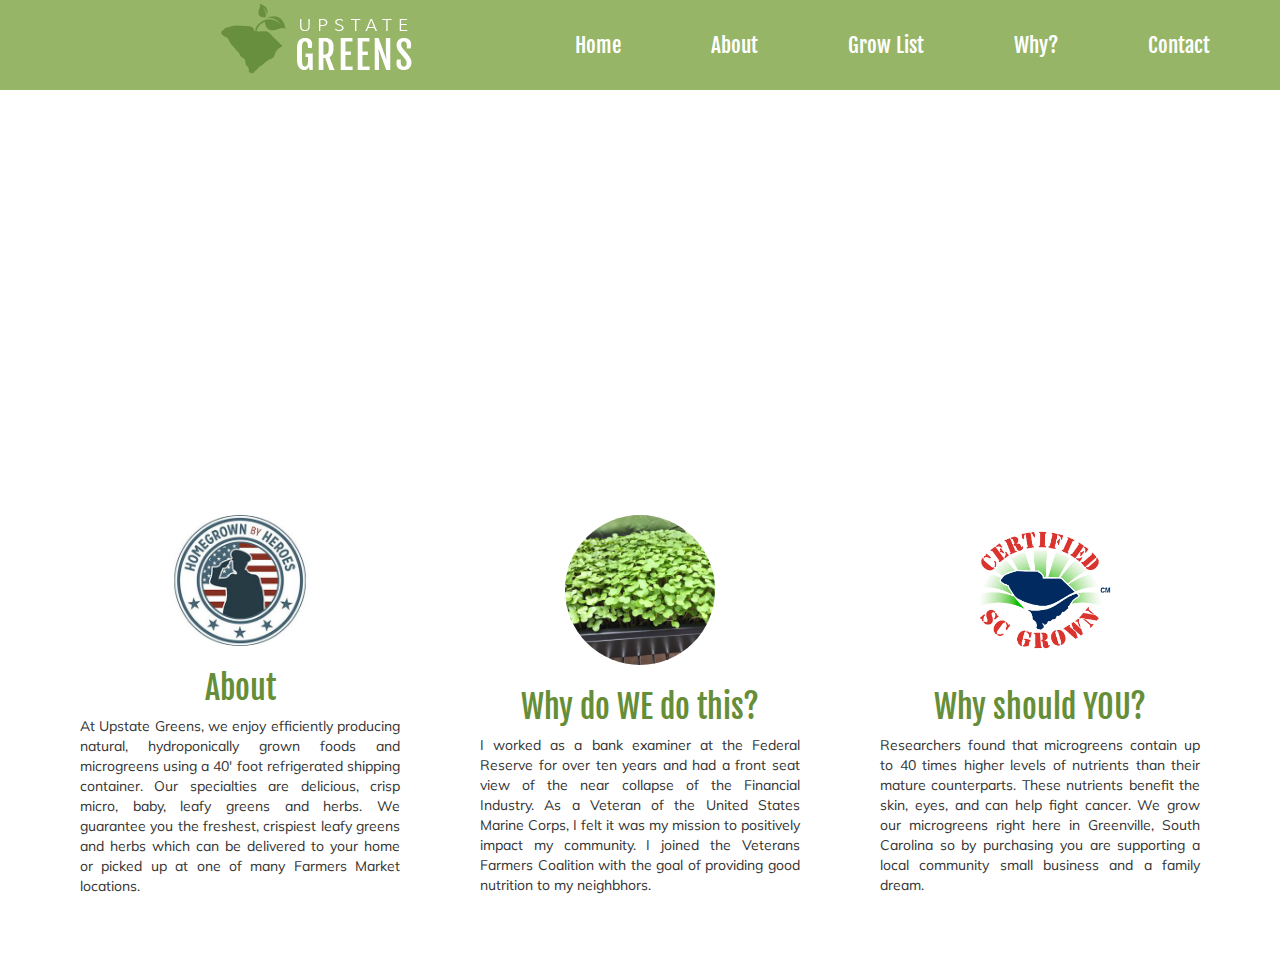
==== index.html @ 52ab1730 "First Commit" ====
<!DOCTYPE HTML>
<html>
<head>
	<title>Upstate Greens</title>
	<link rel="stylesheet" type="text/css" href="https://maxcdn.bootstrapcdn.com/bootstrap/3.3.6/css/bootstrap.min.css"/>
	<link rel="stylesheet" href="https://maxcdn.bootstrapcdn.com/font-awesome/4.5.0/css/font-awesome.min.css">
	<link href='https://fonts.googleapis.com/css?family=Fjalla+One|Muli' rel='stylesheet' type='text/css'>
	<link rel="stylesheet" type="text/css" href="css/styles.css"/>
	<script src="https://code.jquery.com/jquery-1.12.0.min.js"></script>
	<script src="js/script.js"></script>
	<meta name="viewport" content="width=device-width, initial-scale=1">
	
</head>
<body>
	<div class="wrapper">
		<div class="container">
			<div class="image">
				<a href="index.html"><img src="images/logo.png"></a>
			</div>
			<div class="nav">
				<nav>
					<ul>
						<li>
							<div style="clear: both;"></div>
							<a href="index.html" class="mylink">Home</a></li>
							<li>
								<div style="clear: both;"></div>
								<a href="about.html" class="mylink">About</a></li>
								<li>
								
									<div style="clear: both;"></div>
									<a href="growlist.html" class="mylink">Grow List</a>
								</li>
								<li>
								</i><div style="clear: both;"></div>
									<a href="why.html" class="mylink">Why?</a>
								</li>
								<li>
									<div style="clear: both;"></div>
									<a href="contact.html" class="mylink">Contact</a>
								</li>
							</ul>
						</nav>
					</div>
				</div>
			</div>

			<div class="bottomcopywrapper">

				<div class="bottomcopy1">
				</div>
				<div class="bottomcopy2">
				</div>
				<div class="bottomcopy3">
				</div>

			</div>

			<div class="fullscreen-bg">
				<video loop muted autoplay poster="img/videoframe.jpg" class="fullscreen-bg__video">
					<source src="video/leaves.mp4" type="video/mp4">
					</video>
					<div class="overlay">
						<h5>Veteran Owned.<br>
							Greenville Grown.</h5>
					</div>
				</div>


				<div class="container" id="callouts">
					<div class="row">
						<div class="col-lg-4">
							<a href="about.html"><img src="images/vetgrown.jpg" class="img-circle"></a>
							<h3>About</h3>
							<p>At Upstate Greens, we enjoy efficiently producing natural, hydroponically grown foods and microgreens using a 40' foot refrigerated shipping container. Our specialties are delicious, crisp micro, baby, leafy greens and herbs. We guarantee you the freshest, crispiest leafy greens and herbs which can be delivered to your home or picked up at one of many Farmers Market locations.</p>
						</div>
						<div class="col-lg-4">
							<a href="why.html"><img src="images/leafygreens_square.jpg" class="img-circle"></a>
							<h3>Why do WE do this?</h3>
							<p>I worked as a bank examiner at the Federal Reserve for over ten years and had a front seat view of the near collapse of the Financial Industry. As a Veteran of the United States Marine Corps, I felt it was my mission to positively impact my community. I joined the Veterans Farmers Coalition with the goal of providing good nutrition to my neighbhors.</p>
						</div>
						<div class="col-lg-4">
							<a href="growlist.html"><img src="images/sc_grown.jpg" class="img-circle"></a>
							<h3>Why should YOU?</h3>
							<p>Researchers found that microgreens contain up to 40 times higher levels of nutrients than their mature counterparts. These nutrients benefit the skin, eyes, and can help fight cancer. We grow our microgreens right here in Greenville, South Carolina so by purchasing you are supporting a local community small business and a family dream.</p>
						</div>
					</div>
				</div> 

			</body>
			</html>
---- css/styles.css ----
.wrapper {
	padding: 0px 100px;
	background-color: #96b566;
}

nav li {
	list-style: none;
	text-decoration: none;
	font-family: 'Fjalla One', sans-serif;	
	font-size: 16pt;
	color: white;
	padding: 10px 35px;
	float: left;
	text-align: center;
	transition: all .25s ease-in-out;
   -moz-transition: all .25s ease-in-out;
   -webkit-transition: all .25s ease-in-out;
}

.container {
	overflow: hidden;
}


nav i.fa {
	color: #557e26;
	transition: all .25s ease-in-out;
   -moz-transition: all .25s ease-in-out;
   -webkit-transition: all .25s ease-in-out;
}


nav li:hover i.fa {
	color: #315409;
	position: relative;
}

nav li:hover {
	color: #557e26;
	position: relative;
}

nav ul {
	margin: 0;
}

.image {
	float:left;
	padding: 0 0 0 100px;
}

.nav {
	float:right;
}

.fullscreen-bg {
    top: 0;
    right: 0;
    bottom: 0;
    left: 0;
    overflow: hidden;
    z-index: 1;
    display: block;
    height: 400px;
    position: relative;
    text-align: center;
}

.fullscreen-b-g__video {
    top: 0;
    left: 0;
    width: 100%;
    height: 500px;
    display: block;
    position: relative;
    z-index: 2;
    text-align: center;
}

.overlay {
    position: absolute;
    top: 50%;
    width: 100%;
    text-align: center;
    z-index: 3;
    color: red;
    font-size: 100pt;
    float: left;
    height: 200px;
    margin-top: -100px;
}

h5 {
	margin: 0;
	font-size: 60pt;
	color: white;
	font-family: 'Fjalla One', sans-serif;	
}

.banner {
}

#callouts {
	text-align: justify;
	padding: 0 0 50px 0;
}

a.#callouts:hover {
	display: none;
}

#callouts p {
	padding: 0 25px;
	font-family: 'Muli', sans-serif;
}

#callouts img {
	width: 150px;
	display: block;
	margin: 25px auto;
	transition: all .2s ease-in-out;
}

#callouts img:hover {
	transform: scale(1.1);
}

h3 {
	font-family: 'Fjalla One', sans-serif;	
	font-size: 24pt;
	text-align: center;
	color: #668e39;
}

#calloutsAbout img {
	width: 300px;
	display: block;
	margin: 25px auto;
	transition: all .2s ease-in-out;
}

#calloutsAbout img:hover {
	transform: scale(1.1);

}

.banners {
	height: 400px;
	background: url("../images/table.jpg");
	margin-bottom: 50px;
}

.banners img {
	width: 350px;
	padding: 25px 0;
}

.banners h5 {
	line-height: 400px;
}

#calloutsAbout p {
	font-family: 'Muli', sans-serif;
}

.growlist {
	text-align: center;
	list-style: none;
	padding: 0;
	font-family: 'Muli', sans-serif;

}

.topparagraph p {
	font-family: 'Muli', sans-serif;
	padding: 0px 200px;
}

h6 {
	font-family: 'Muli', sans-serif;
	font-style: italic;
	font-size: 22pt;
	color: gray;
	padding: 20px 0 0 0;
}

.banners2 {
	height: 400px;
	background: url("../images/microgreensimage.jpg");
	margin-bottom: 50px;
}

h4 {
	margin: 0;
	font-size: 60pt;
	color: white;
	font-family: 'Fjalla One', sans-serif;	
	text-align: center;
	line-height: 400px;
}

.banners3 {
	height: 400px;
	background: url("../images/spoons.jpg");
	margin-bottom: 50px;
}

.contactwrapper i {
	font-size: 50pt;
	padding: 0 50px 0 0;
	color: #668e39;

}

.banners4 {
	height: 400px;
	background: url("../images/why.jpg");
	margin-bottom: 50px;
}

a.mylink {
	color: yellow;
	text-decoration: none;
	list-style: none;
	font-family: 'Fjalla One', sans-serif;	
	font-size: 16pt;
	color: white;
	padding: 10px 10px;
	float: left;
	text-align: center;
	transition: all .25s ease-in-out;
   -moz-transition: all .25s ease-in-out;
   -webkit-transition: all .25s ease-in-out;
   line-height: 50px;
}

a.mylink:hover {
	color: #557e26;
	position: relative;
}


@media (max-width: 480px) {

 	.nav {
 		width: 100%;
 		height: 20%;
 	}

 	 .nav ul li {
		padding: 0;
		text-align: center;
 	}

 	.nav ul {
 		padding: 1px 1px;
 		width: 200px;
 		text-align: center;
 	}

 	a.mylink {
 		font-size: 18pt;
 		line-height: 40px;
 		text-align: center;
 		padding: 0 50px;

 	}


 	video {
 		display: none;
 	}

 	.fullscreen-bg {
 		background-image: url("../images/vidbg_still.jpg")
	 }

	.overlay h5 {
	 	font-size: 40pt;
	 	padding: 40px 0;
	 	 }

	 .image {
	 	padding: 0 0;
		width: 410px;
	 }

	 .container2 h5 {
	 	display: none;
	 }

	 .topparagraph p {
	 	padding: 0 15px;
	 }

	 .banners4 h4 {
	 	font-size: 24pt;
	 }
}

@media (max-width: 810px) {
	 	.nav {
	 	float: left;
 	}

 	 .nav ul li {
		padding: 0;
		text-align: center;
		float: left;
 	}

 	.nav ul {
 		text-align: center;
 		float: left;
 	}

 	a.mylink {
 		font-size: 18pt;
 		line-height: 40px;
 		text-align: center;
 		padding: 0 25px;
 		float: left;

 	}


 	video {
 		display: none;
 	}

 	.fullscreen-bg {
 		background-image: url("../images/vidbg_still2.jpg")
	 }

	.overlay h5 {
	 	font-size: 40pt;
	 	padding: 40px 0;
	 	 }

	 .image {
	 	float: left;
	 	padding: 0;
	 }

	 .container2 h5 {
		font-size: 45pt;	 
	}

	 .topparagraph p {
	 	padding: 0 15px;
	 	text-align: center;	 }

	 .banners4 h4 {
	 	font-size: 50pt;
}
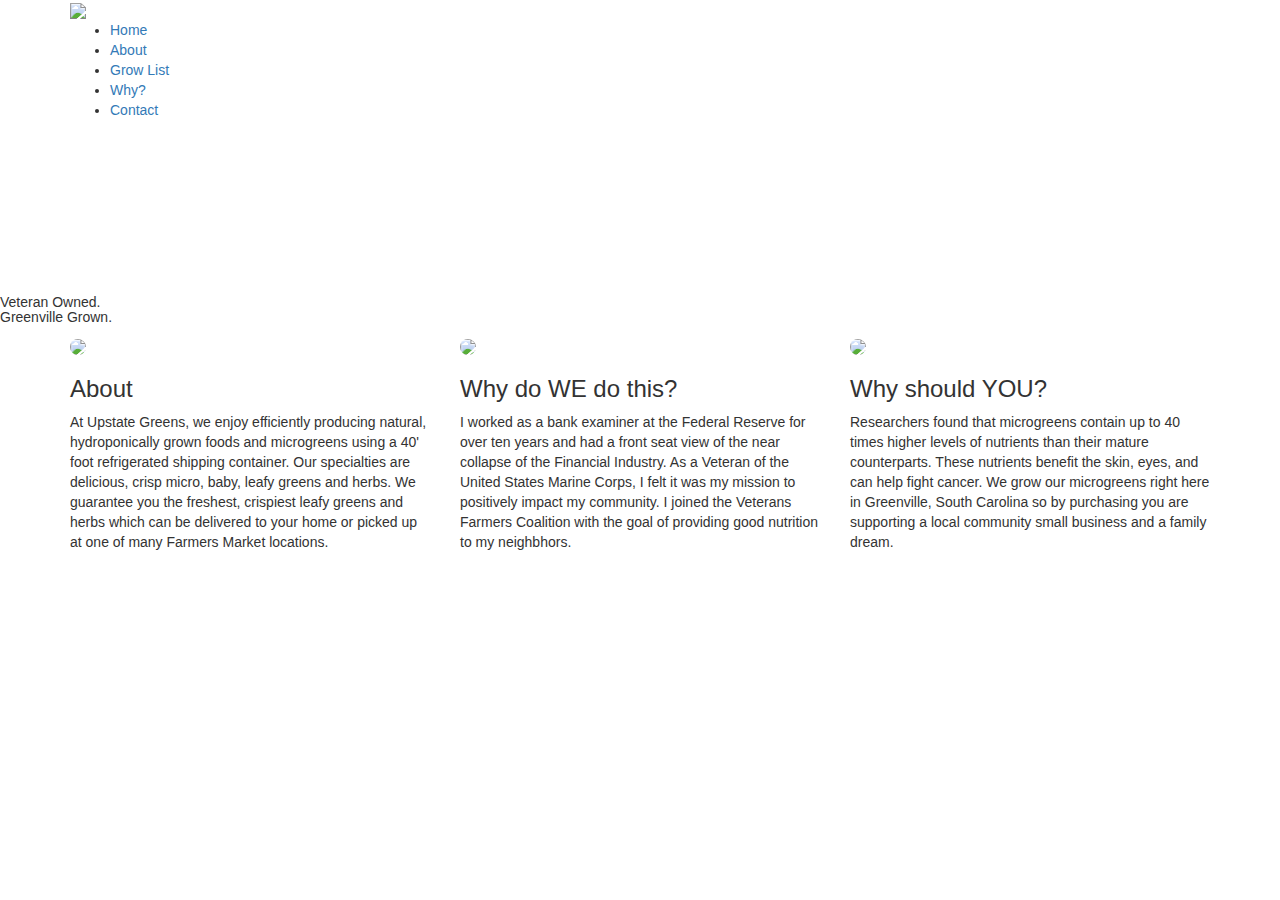
==== commit 3338a45c: "Made Changes" ====
--- a/index.html
+++ b/index.html
@@ -29,7 +29,7 @@
 								<li>
 								
 									<div style="clear: both;"></div>
-									<a href="growlist.html" class="mylink">Grow List</a>
+									<a href="GrowList.html" class="mylink">Grow List</a>
 								</li>
 								<li>
 								</i><div style="clear: both;"></div>
